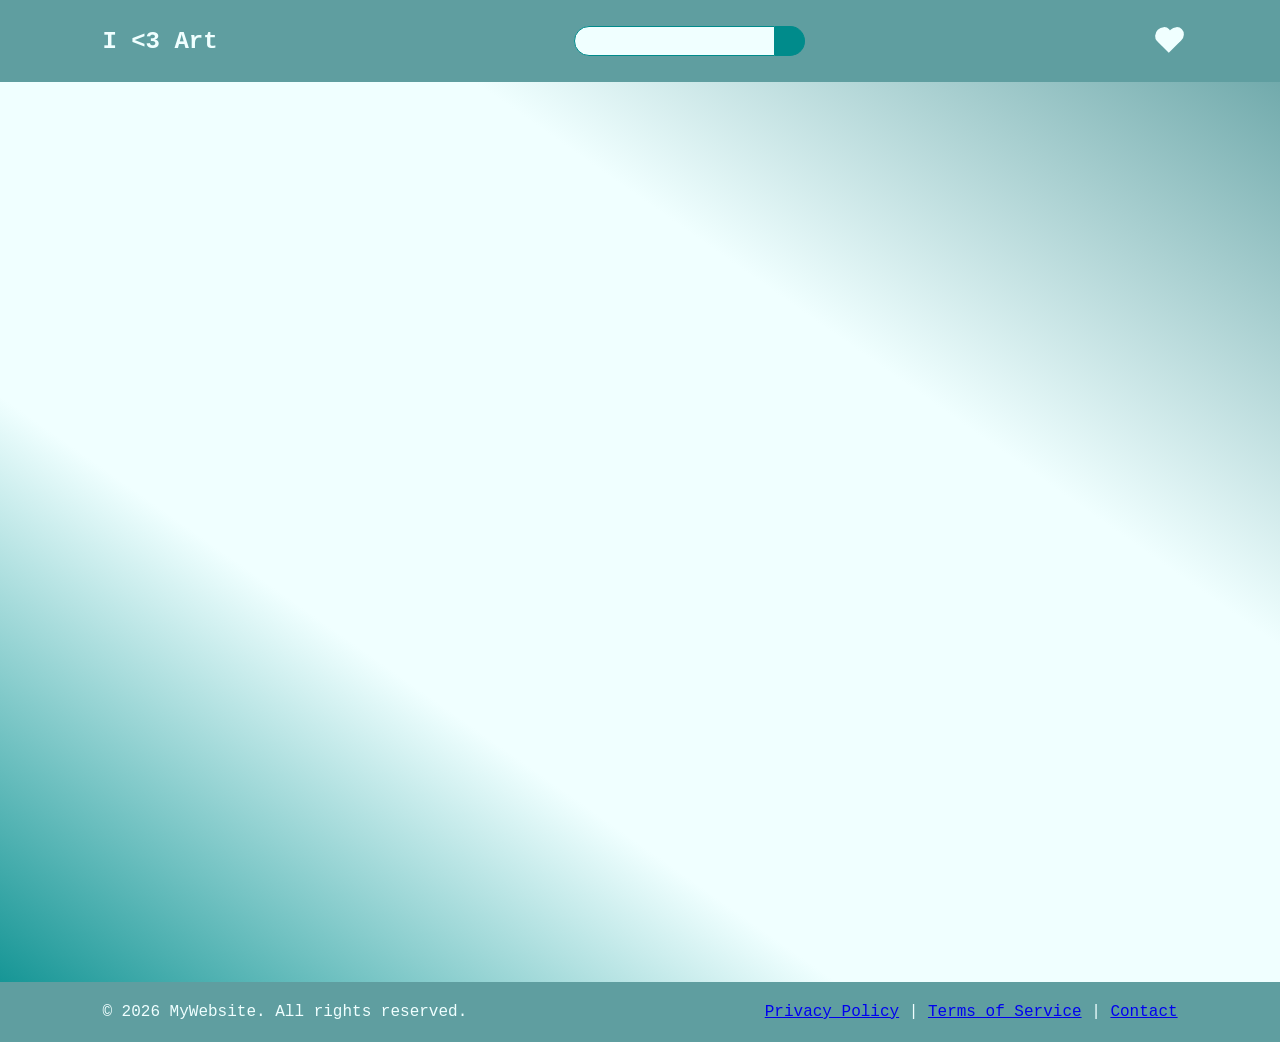
==== index.html @ 8d1fa2eb "initial site structure" ====
<!DOCTYPE html>
<html lang="en">
<head>
    <meta charset="UTF-8">
    <meta name="viewport" content="width=device-width, initial-scale=1.0">
    <link rel="stylesheet" href="./style.css">
    <title>I Love Art</title>
</head>
<body>
    <div class="nav">
        <h2 class="logo">I &lt;3 Art</h2>
        <div class="search">
            <input type="search">
            <button></button>
        </div>
        <div class="favorite"></div>
    </div>
    <div class="main">
        <div class="filter"></div>
        <div class="artworks"></div>
    </div>
    <div class="footer">
        <p>&copy; <script>document.write(new Date().getFullYear())</script> MyWebsite. All rights reserved.</p>
        <p>
            <a href="#">Privacy Policy</a> |
            <a href="#">Terms of Service</a> |
            <a href="#">Contact</a>
        </p>
    </div>
</body>
</html>
---- style.css ----
body {
    margin: 0;
    font-family: 'Courier New', Courier, monospace;
    background: linear-gradient(35deg, darkcyan, azure, azure, cadetblue);
}

.nav {
    height: 8vh;
    width: calc(100 - 16)vw;
    background-color: cadetblue;
    padding: 5px 8vw;
    display: flex;
    align-items: center;
    justify-content: space-between;
}

.logo {
    margin: 0;
    color: azure;
}

.search {
    /* padding: 8px 8px;
    background-color: azure;
    border-radius: 20vw; */
    display: flex;
    align-items: center;
}

.search input {
    border-radius: 20vw 0 0 20vw;
    border: 1px solid black;
    height: 30px;
    padding: 5px 15px;
    background: azure;
    border-color: darkcyan;
}

.search button {
    height: 30px;
    width: 30px;
    border-radius: 0 20vw 20vw 0;
    border: 1px solid black;
    border-left: 0;
    background: darkcyan;
    border-color: darkcyan;
}

.favorite {
    background: azure;
    position: relative;
    width: 17px;
    height: 15px;
    transform: rotate(-45deg);
}

.favorite::before {
    content: "";
    position: absolute;
    width: 17px;
    height: 15px;
    background: azure;
    border-radius: 50%;
    top: -9px;
    left: 0;
}

.favorite::after {
    content: "";
    position: absolute;
    width: 17px;
    height: 15px;
    background: azure;
    border-radius: 50%;
    left: 9px;
    top: 0;
}

.main {
    height: 100vh;
}

.footer {
    display: flex;
    justify-content: space-between;
    background: cadetblue;
    padding: 5px 8vw;
    color: azure;
}
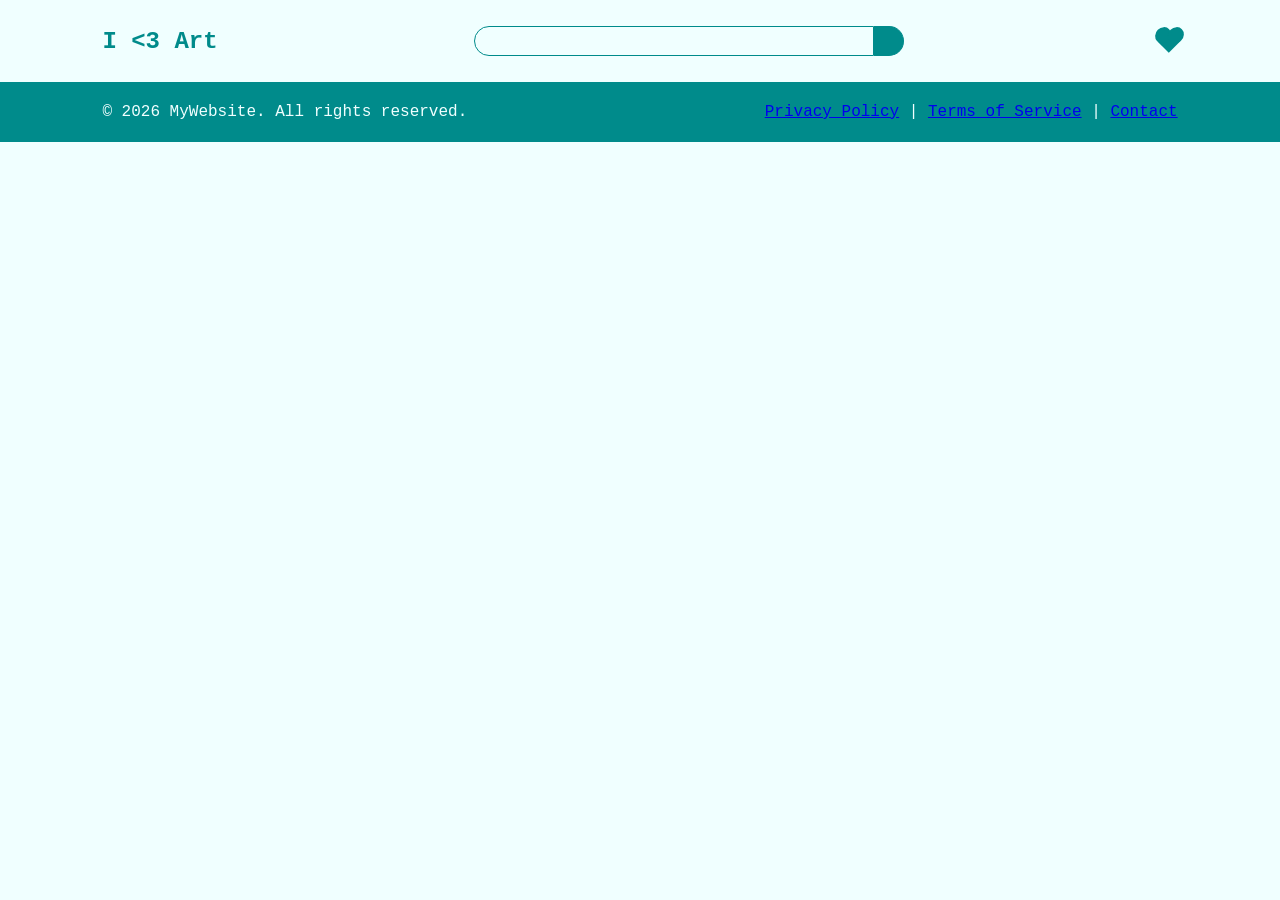
==== commit 69e3eaf5: "connect to the public API" ====
--- a/index.html
+++ b/index.html
@@ -27,5 +27,6 @@
             <a href="#">Contact</a>
         </p>
     </div>
+    <script src="./main.js"></script>
 </body>
 </html>
--- a/style.css
+++ b/style.css
@@ -1,22 +1,23 @@
 body {
     margin: 0;
     font-family: 'Courier New', Courier, monospace;
-    background: linear-gradient(35deg, darkcyan, azure, azure, cadetblue);
+    background: azure;
 }
 
 .nav {
     height: 8vh;
     width: calc(100 - 16)vw;
-    background-color: cadetblue;
+    background-color: azure;
     padding: 5px 8vw;
     display: flex;
     align-items: center;
     justify-content: space-between;
+    box-shadow: 0px 1px 10px -4px black;
 }
 
 .logo {
     margin: 0;
-    color: azure;
+    color: darkcyan;
 }
 
 .search {
@@ -31,6 +32,7 @@
     border-radius: 20vw 0 0 20vw;
     border: 1px solid black;
     height: 30px;
+    width: 400px;
     padding: 5px 15px;
     background: azure;
     border-color: darkcyan;
@@ -47,7 +49,7 @@
 }
 
 .favorite {
-    background: azure;
+    background: darkcyan;
     position: relative;
     width: 17px;
     height: 15px;
@@ -59,7 +61,7 @@
     position: absolute;
     width: 17px;
     height: 15px;
-    background: azure;
+    background: darkcyan;
     border-radius: 50%;
     top: -9px;
     left: 0;
@@ -70,20 +72,20 @@
     position: absolute;
     width: 17px;
     height: 15px;
-    background: azure;
+    background: darkcyan;
     border-radius: 50%;
     left: 9px;
     top: 0;
 }
 
 .main {
-    height: 100vh;
+    /* height: 100vh; */
 }
 
 .footer {
     display: flex;
     justify-content: space-between;
-    background: cadetblue;
+    background: darkcyan;
     padding: 5px 8vw;
     color: azure;
 }
